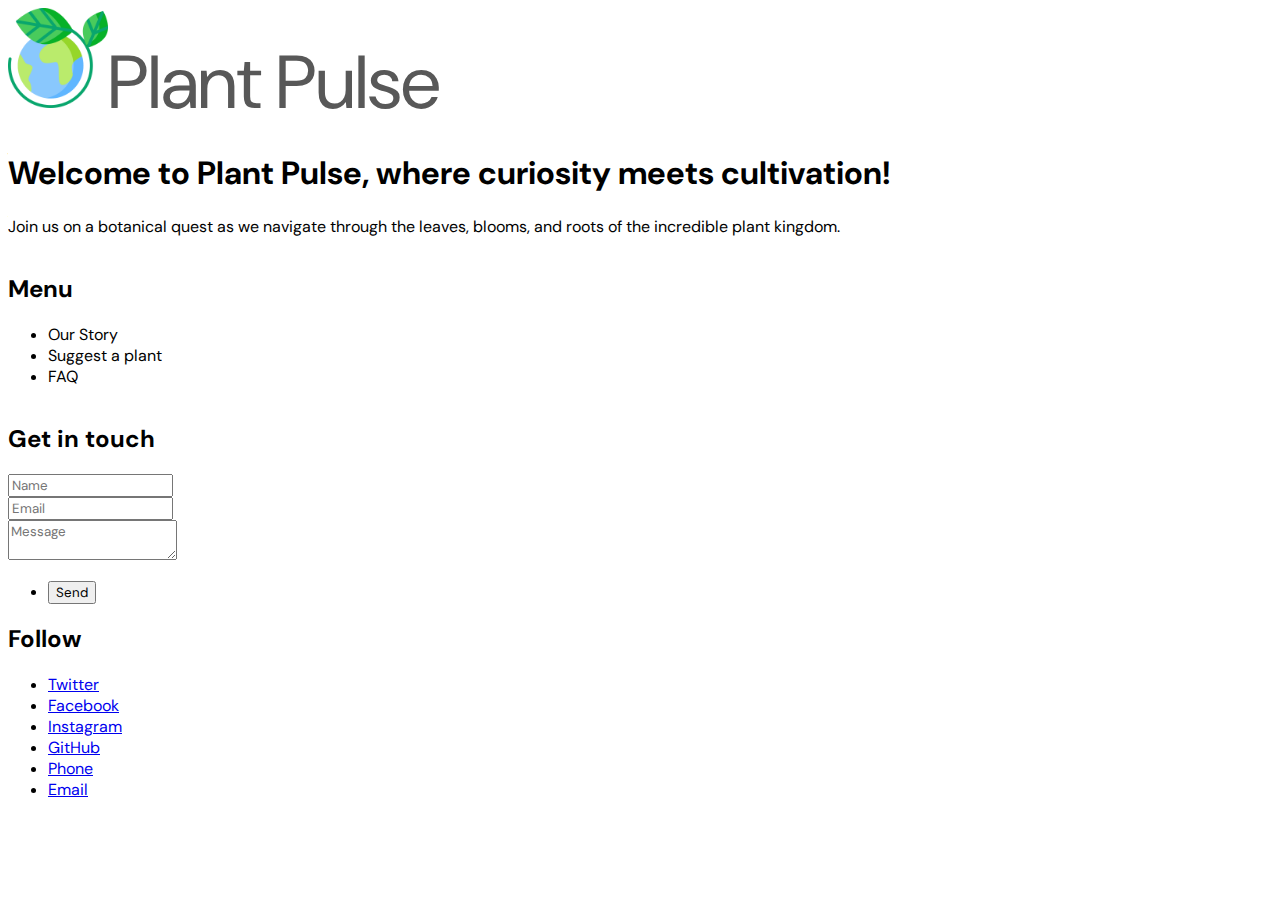
==== index.html @ 4636511e "basic wireframe grid made" ====
<!DOCTYPE html>
<html lang="en">
<head>
    <meta charset="UTF-8">
    <meta name="viewport" content="width=device-width, initial-scale=1.0">
    <title>Plant Pulse</title>
    <link rel="stylesheet" href="style.css">
</head>
<body>
    <header id="header">
        <div class="container">
            <!-- Logo -->
                <a href="index.html" class="logo">
                    <span class="symbol"><img src="images/planet-earth.png" alt="" /></span><span class="title">Plant Pulse</span>
                </a>
                <div id="intro">
                    <div class="inner">
                            <h1>Welcome to Plant Pulse, where curiosity meets cultivation!</h1>
                            <p>Join us on a botanical quest as we navigate through the leaves, blooms, and roots of the incredible plant kingdom.</p>
                    </div>
                </div>
            </div>
        </header>
        <main>
            <div class="menu">
                <h2>Menu</h2>
                    <ul>
                        <li>Our Story</li>
                        <li>Suggest a plant</li>
                        <li>FAQ</li>
                    </ul>
            </div>
            

    </main>

    </header>
    <footer id="footer">
        <div class="inner">
            <section>
                <h2>Get in touch</h2>
                <form method="post" action="#">
                    <div class="fields">
                        <div class="field half">
                            <input type="text" name="name" id="name" placeholder="Name" />
                        </div>
                        <div class="field half">
                            <input type="email" name="email" id="email" placeholder="Email" />
                        </div>
                        <div class="field">
                            <textarea name="message" id="message" placeholder="Message"></textarea>
                        </div>
                    </div>
                    <ul class="actions">
                        <li><input type="submit" value="Send" class="primary" /></li>
                    </ul>
                </form>
            </section>
            <section>
                <h2>Follow</h2>
                <ul class="icons">
                    <li><a href="#" class="icon brands style2 fa-twitter"><span class="label">Twitter</span></a></li>
                    <li><a href="#" class="icon brands style2 fa-facebook-f"><span class="label">Facebook</span></a></li>
                    <li><a href="#" class="icon brands style2 fa-instagram"><span class="label">Instagram</span></a></li>
                    <li><a href="#" class="icon brands style2 fa-github"><span class="label">GitHub</span></a></li>
                    <li><a href="#" class="icon solid style2 fa-phone"><span class="label">Phone</span></a></li>
                    <li><a href="#" class="icon solid style2 fa-envelope"><span class="label">Email</span></a></li>
                </ul>
            </section>
        </div>
    </footer>

</body>
</html>
---- style.css ----
@import url('https://fonts.googleapis.com/css2?family=DM+Sans:opsz@9..40&family=Francois+One&display=swap');

.header.container.title,
.logo{
    font-family: 'DM Sans', sans-serif;
    color: #585858;
    font-size: 75px;
    text-decoration: none;
}

.symbol img{
    width: 100px;
    height: 100px;
    padding: 0px 0px 0px 0px;
}

*{
    font-family: 'DM Sans', sans-serif;
}

header{
    display: grid;
    grid-template-columns: auto;
}

main{
    display: grid; 
    grid-template-rows: auto;
    grid-template-columns: 1fr 2fr;
}



 
footer{
    display: grid;
    grid-template-rows: 1fr;
}
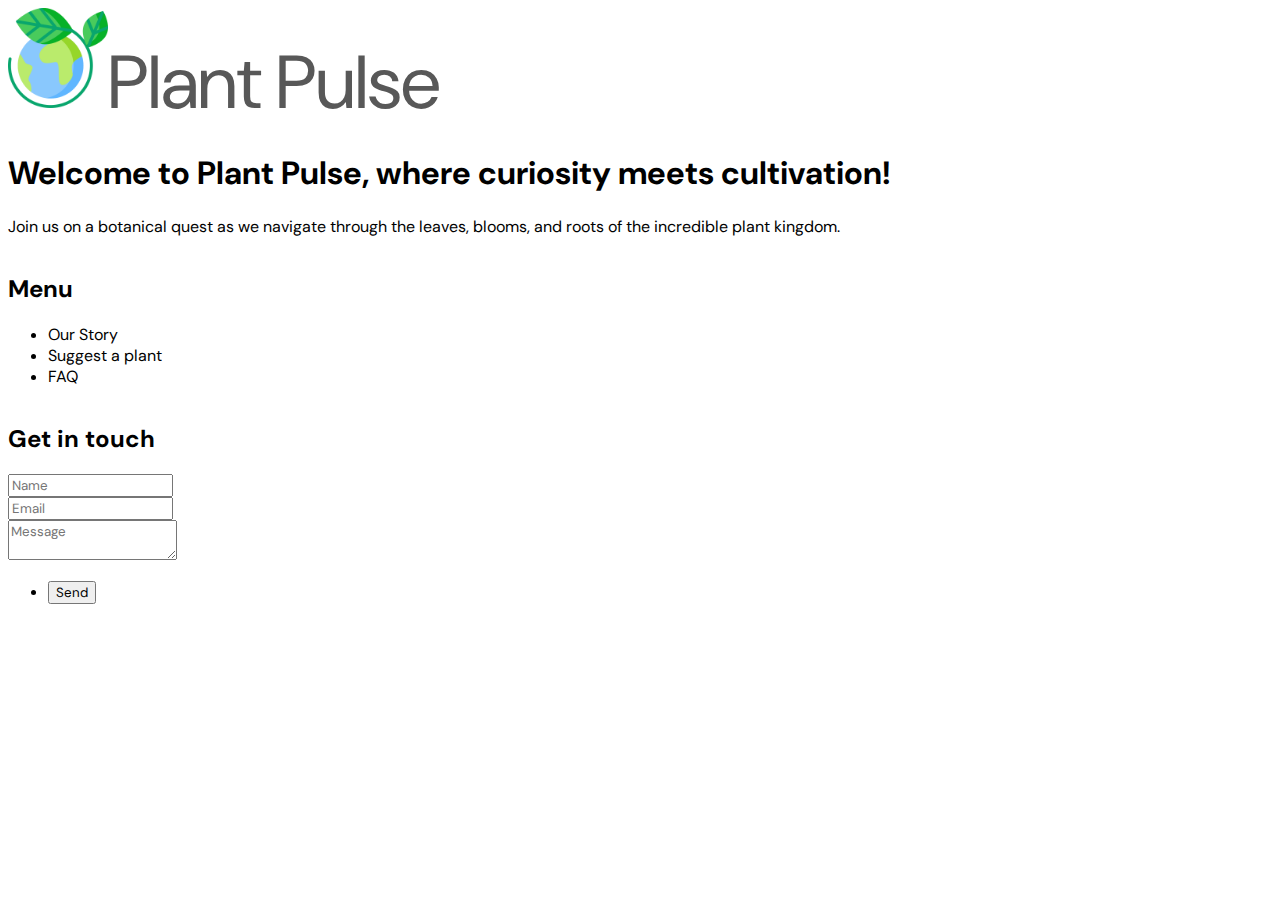
==== commit 85961c49: "data on load" ====
--- a/index.html
+++ b/index.html
@@ -5,6 +5,7 @@
     <meta name="viewport" content="width=device-width, initial-scale=1.0">
     <title>Plant Pulse</title>
     <link rel="stylesheet" href="style.css">
+    <script src = "data.js" defer></script>
 </head>
 <body>
     <header id="header">
@@ -21,7 +22,7 @@
                 </div>
             </div>
         </header>
-        <main>
+    <main>
             <div class="menu">
                 <h2>Menu</h2>
                     <ul>
@@ -30,8 +31,10 @@
                         <li>FAQ</li>
                     </ul>
             </div>
-            
-
+            <div class="plants">
+                    <!-- Add plants here -->
+            </div>
+      
     </main>
 
     </header>
@@ -56,17 +59,6 @@
                     </ul>
                 </form>
             </section>
-            <section>
-                <h2>Follow</h2>
-                <ul class="icons">
-                    <li><a href="#" class="icon brands style2 fa-twitter"><span class="label">Twitter</span></a></li>
-                    <li><a href="#" class="icon brands style2 fa-facebook-f"><span class="label">Facebook</span></a></li>
-                    <li><a href="#" class="icon brands style2 fa-instagram"><span class="label">Instagram</span></a></li>
-                    <li><a href="#" class="icon brands style2 fa-github"><span class="label">GitHub</span></a></li>
-                    <li><a href="#" class="icon solid style2 fa-phone"><span class="label">Phone</span></a></li>
-                    <li><a href="#" class="icon solid style2 fa-envelope"><span class="label">Email</span></a></li>
-                </ul>
-            </section>
         </div>
     </footer>
 
--- a/style.css
+++ b/style.css
@@ -29,10 +29,10 @@
     grid-template-columns: 1fr 2fr;
 }
 
+.plant{
+    display: inline;
+}
 
-
- 
 footer{
     display: grid;
-    grid-template-rows: 1fr;
 }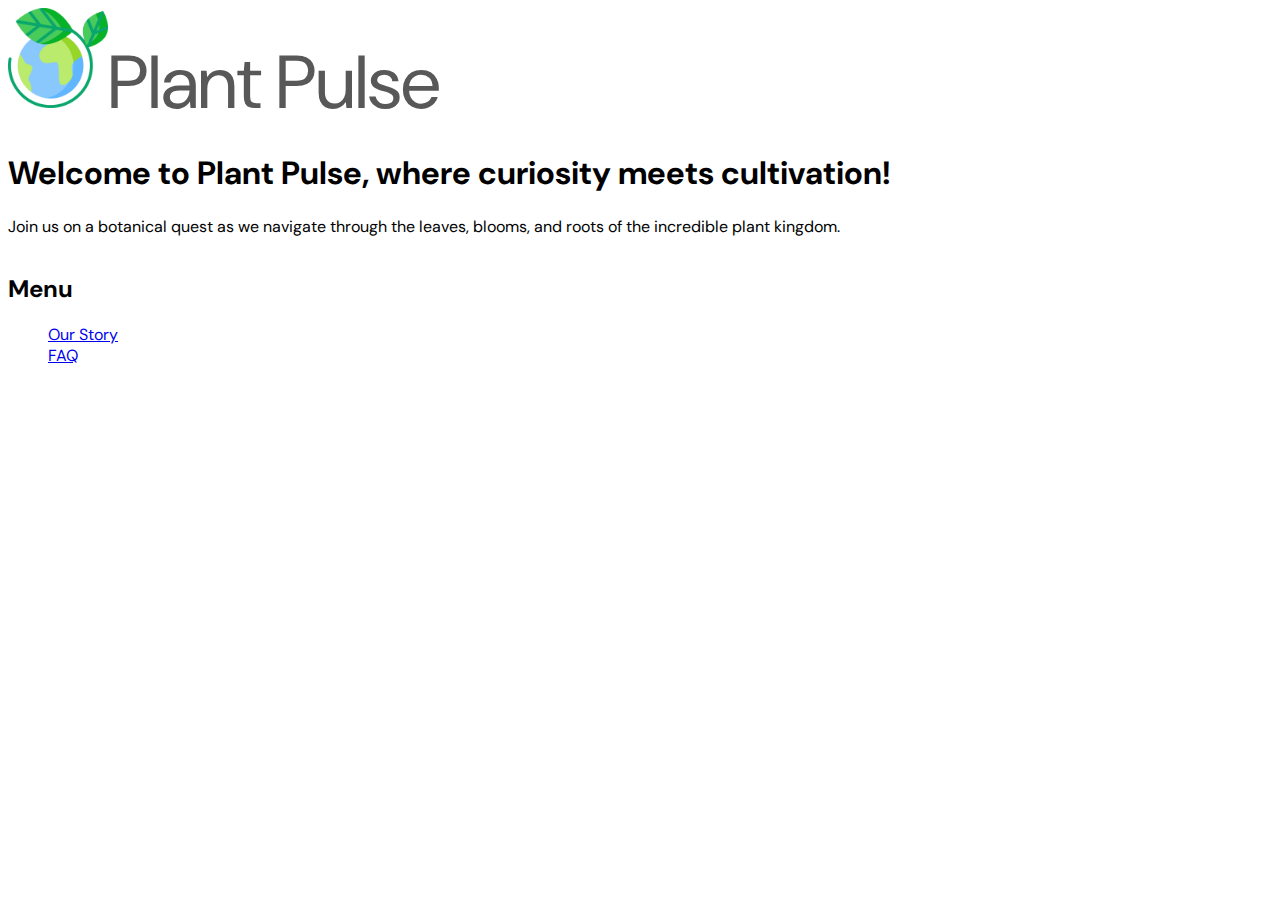
==== commit 4e1fb6d6: "progress" ====
--- a/index.html
+++ b/index.html
@@ -23,43 +23,22 @@
             </div>
         </header>
     <main>
+        <section class="plant-content">
             <div class="menu">
                 <h2>Menu</h2>
                     <ul>
-                        <li>Our Story</li>
-                        <li>Suggest a plant</li>
-                        <li>FAQ</li>
+                        <li><a href="our-story.html">Our Story</a></li>
+                        <li><a href="FAQ.html">FAQ</a></li>
                     </ul>
             </div>
             <div class="plants">
                     <!-- Add plants here -->
             </div>
-      
+        </section>
     </main>
 
     </header>
-    <footer id="footer">
-        <div class="inner">
-            <section>
-                <h2>Get in touch</h2>
-                <form method="post" action="#">
-                    <div class="fields">
-                        <div class="field half">
-                            <input type="text" name="name" id="name" placeholder="Name" />
-                        </div>
-                        <div class="field half">
-                            <input type="email" name="email" id="email" placeholder="Email" />
-                        </div>
-                        <div class="field">
-                            <textarea name="message" id="message" placeholder="Message"></textarea>
-                        </div>
-                    </div>
-                    <ul class="actions">
-                        <li><input type="submit" value="Send" class="primary" /></li>
-                    </ul>
-                </form>
-            </section>
-        </div>
+    <footer>
     </footer>
 
 </body>
--- a/style.css
+++ b/style.css
@@ -23,14 +23,44 @@
     grid-template-columns: auto;
 }
 
-main{
+/* Search Bar */
+.search-container {
+    margin: 20px;
+}
+
+input[type="text"] {
+    padding: 8px;
+}
+
+button {
+    padding: 8px;
+    cursor: pointer;
+}
+
+.plant-content{
     display: grid; 
     grid-template-rows: auto;
     grid-template-columns: 1fr 2fr;
 }
 
-.plant{
-    display: inline;
+.default-icon img{
+    width: 200px;
+    height: 200px;
+    border: 1px solid black;
+}
+
+
+.plants{
+    display: grid;
+    grid-template-columns: 1fr 1fr;
+}
+
+.hide{
+    display: none;
+}
+
+li{
+    list-style-type: none;
 }
 
 footer{
